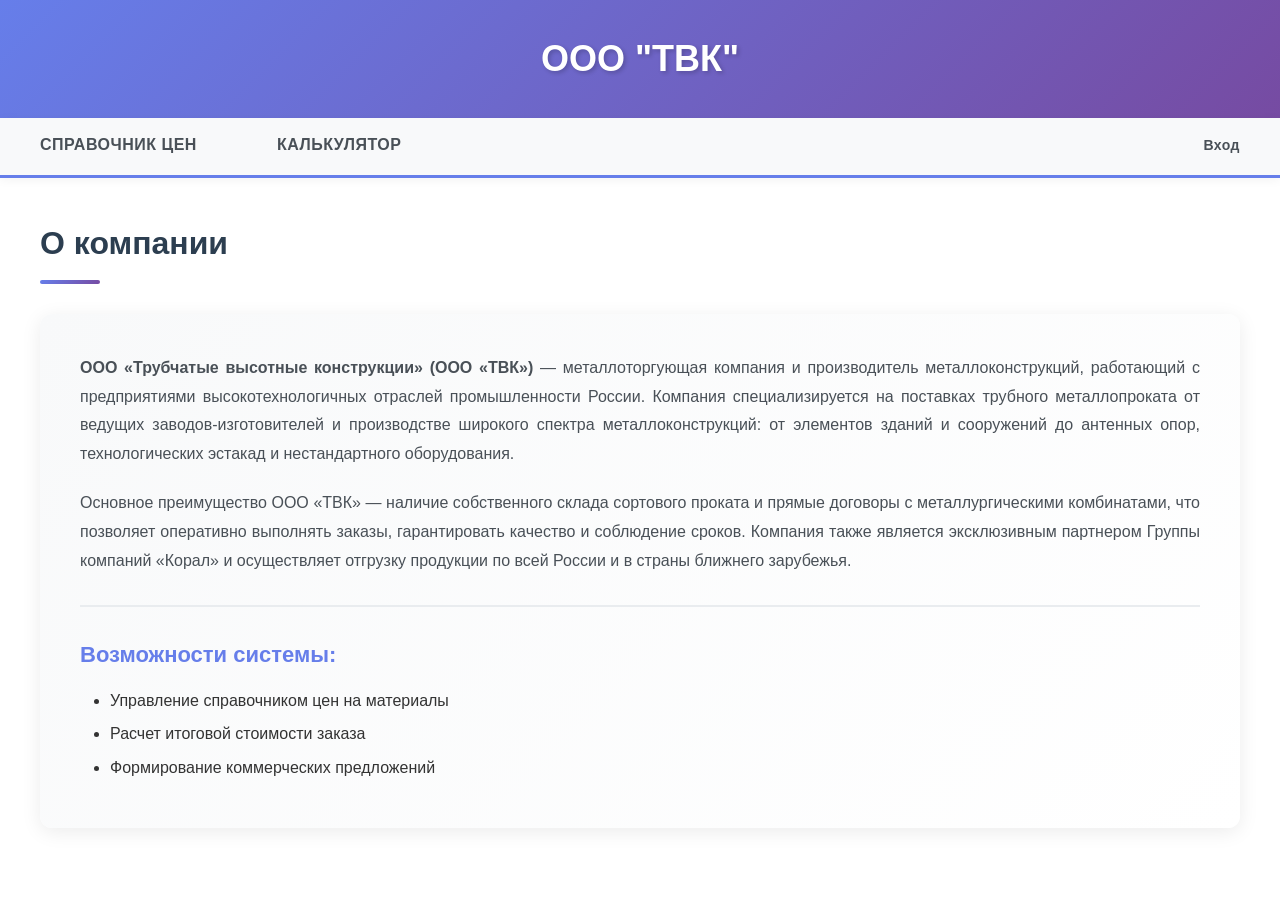
==== Diplom/MetalStructuresAPI/wwwroot/index.html @ 1ec0d2e4 "добавил диплом, тут не хвататет генерации документов в пдф и адимистративной части для роли админа" ====
<!DOCTYPE html>
<html lang="ru">
<head>
    <meta charset="UTF-8">
    <meta name="viewport" content="width=device-width, initial-scale=1.0">
    <title>ООО "ТВК"</title>
    <link rel="stylesheet" href="css/style.css">
</head>
<body>
    <div class="container">
        <header>
            <h1 class="company-title" onclick="window.location.href='index.html'">ООО "ТВК"</h1>
        </header>

        <nav class="navigation">
            <button class="nav-button" onclick="navigateToPage('price-list.html')">Справочник цен</button>
            <button class="nav-button" onclick="navigateToPage('calculator.html')">Калькулятор</button>
            <div class="nav-auth">
                <span id="userInfo" style="display: none;"></span>
                <button class="nav-button" id="loginBtn" onclick="window.location.href='login.html'">Вход</button>
                <button class="nav-button" id="profileBtn" style="display: none;" onclick="window.location.href='profile.html'">Профиль</button>
                <button class="nav-button" id="logoutBtn" style="display: none;" onclick="AuthManager.logout()">Выход</button>
            </div>
        </nav>

        <main class="main-content">
            <h2>О компании</h2>
            <div class="info-section">
                <p class="company-description">
                    <strong>ООО «Трубчатые высотные конструкции» (ООО «ТВК»)</strong> — металлоторгующая компания и производитель металлоконструкций, работающий с предприятиями высокотехнологичных отраслей промышленности России. Компания специализируется на поставках трубного металлопроката от ведущих заводов-изготовителей и производстве широкого спектра металлоконструкций: от элементов зданий и сооружений до антенных опор, технологических эстакад и нестандартного оборудования.
                </p>
                <p class="company-description">
                    Основное преимущество ООО «ТВК» — наличие собственного склада сортового проката и прямые договоры с металлургическими комбинатами, что позволяет оперативно выполнять заказы, гарантировать качество и соблюдение сроков. Компания также является эксклюзивным партнером Группы компаний «Корал» и осуществляет отгрузку продукции по всей России и в страны ближнего зарубежья.
                </p>
                <div class="features-section">
                    <h3>Возможности системы:</h3>
                    <ul>
                        <li>Управление справочником цен на материалы</li>
                        <li>Расчет итоговой стоимости заказа</li>
                        <li>Формирование коммерческих предложений</li>
                    </ul>
                </div>
            </div>
        </main>
    </div>

    <script src="js/api.js"></script>
    <script src="js/auth.js"></script>
    <script>
        // Update navigation based on auth status
        document.addEventListener('DOMContentLoaded', () => {
            updateNavigation();
        });

        function updateNavigation() {
            const isAuth = AuthManager.checkAuth();
            const user = AuthManager.getCurrentUser();
            
            if (isAuth && user) {
                document.getElementById('loginBtn').style.display = 'none';
                document.getElementById('profileBtn').style.display = 'inline-block';
                document.getElementById('logoutBtn').style.display = 'inline-block';
                document.getElementById('userInfo').style.display = 'inline-block';
                document.getElementById('userInfo').textContent = user.fullName || user.email;
            } else {
                document.getElementById('loginBtn').style.display = 'inline-block';
                document.getElementById('profileBtn').style.display = 'none';
                document.getElementById('logoutBtn').style.display = 'none';
                document.getElementById('userInfo').style.display = 'none';
            }
        }

        // Navigate to page with auth check
        function navigateToPage(page) {
            if (!AuthManager.checkAuth()) {
                window.location.href = 'login.html?redirect=' + encodeURIComponent(page);
            } else {
                window.location.href = page;
            }
        }
    </script>
</body>
</html>
---- Diplom/MetalStructuresAPI/wwwroot/css/style.css ----
* {
    margin: 0;
    padding: 0;
    box-sizing: border-box;
}

html, body {
    height: 100%;
    overflow: hidden;
}

body {
    font-family: 'Segoe UI', Tahoma, Geneva, Verdana, sans-serif;
    background: linear-gradient(135deg, #667eea 0%, #764ba2 100%);
    background-attachment: fixed;
    color: #333;
    line-height: 1.6;
    min-height: 100vh;
    margin: 0;
    padding: 0;
}

.container {
    width: 100%;
    max-width: 1400px;
    margin: 0 auto;
    padding: 0;
    background-color: #ffffff;
    min-height: 100vh;
    max-height: 100vh;
    box-shadow: 0 0 30px rgba(0, 0, 0, 0.1);
    display: flex;
    flex-direction: column;
    overflow: hidden;
}

header {
    text-align: center;
    margin-bottom: 0;
    padding: 30px 40px;
    background: linear-gradient(135deg, #667eea 0%, #764ba2 100%);
    color: white;
    box-shadow: 0 4px 15px rgba(0, 0, 0, 0.1);
}

.company-title {
    font-size: 36px;
    font-weight: 700;
    color: white;
    cursor: pointer;
    transition: transform 0.3s, text-shadow 0.3s;
    text-shadow: 2px 2px 4px rgba(0, 0, 0, 0.2);
}

.company-title:hover {
    transform: scale(1.05);
    text-shadow: 3px 3px 6px rgba(0, 0, 0, 0.3);
}

.navigation {
    display: flex;
    justify-content: center;
    gap: 0;
    margin-bottom: 0;
    padding: 0;
    background-color: #f8f9fa;
    border-bottom: 3px solid #667eea;
    box-shadow: 0 2px 10px rgba(0, 0, 0, 0.05);
}

.nav-button {
    padding: 18px 40px;
    background-color: transparent;
    border: none;
    border-bottom: 3px solid transparent;
    cursor: pointer;
    font-size: 16px;
    font-weight: 600;
    color: #495057;
    transition: all 0.3s ease;
    position: relative;
    text-transform: uppercase;
    letter-spacing: 0.5px;
}

.nav-button::before {
    content: '';
    position: absolute;
    bottom: -3px;
    left: 0;
    width: 0;
    height: 3px;
    background: linear-gradient(135deg, #667eea 0%, #764ba2 100%);
    transition: width 0.3s ease;
}

.nav-button:hover {
    background-color: rgba(102, 126, 234, 0.1);
    color: #667eea;
}

.nav-button:hover::before {
    width: 100%;
}

.nav-button.active {
    background-color: rgba(102, 126, 234, 0.15);
    color: #667eea;
    border-bottom-color: #667eea;
}

.nav-button.active::before {
    width: 100%;
}

.main-content {
    padding: 40px;
    overflow-y: auto;
    flex: 1;
}

.main-content h2 {
    margin-bottom: 30px;
    color: #2c3e50;
    font-size: 32px;
    font-weight: 700;
    position: relative;
    padding-bottom: 15px;
}

.main-content h2::after {
    content: '';
    position: absolute;
    bottom: 0;
    left: 0;
    width: 60px;
    height: 4px;
    background: linear-gradient(135deg, #667eea 0%, #764ba2 100%);
    border-radius: 2px;
}

.info-section {
    background: linear-gradient(135deg, #f8f9fa 0%, #ffffff 100%);
    padding: 40px;
    border-radius: 12px;
    border: none;
    box-shadow: 0 4px 20px rgba(0, 0, 0, 0.08);
}

.company-description {
    font-size: 16px;
    line-height: 1.8;
    margin-bottom: 20px;
    color: #495057;
    text-align: justify;
}

.features-section {
    margin-top: 30px;
    padding-top: 30px;
    border-top: 2px solid #e9ecef;
}

.features-section h3 {
    color: #667eea;
    font-size: 22px;
    margin-bottom: 15px;
    font-weight: 600;
}

.start-info {
    margin-top: 25px;
    padding: 15px;
    background-color: #e7f3ff;
    border-left: 4px solid #667eea;
    border-radius: 4px;
    color: #495057;
    font-weight: 500;
}

.info-section ul {
    margin-left: 30px;
    margin-top: 10px;
}

.info-section li {
    margin-bottom: 8px;
}

/* Form styles */
.form-section {
    background: linear-gradient(135deg, #f8f9fa 0%, #ffffff 100%);
    padding: 30px;
    border-radius: 12px;
    margin-bottom: 30px;
    border: none;
    box-shadow: 0 4px 20px rgba(0, 0, 0, 0.08);
}

.form-group {
    margin-bottom: 15px;
}

.form-group label {
    display: block;
    margin-bottom: 5px;
    font-weight: bold;
    color: #2c3e50;
}

.form-group input,
.form-group select {
    width: 100%;
    padding: 12px 15px;
    border: 2px solid #e0e0e0;
    border-radius: 8px;
    font-size: 14px;
    transition: all 0.3s ease;
    background-color: white;
}

.form-group input:focus,
.form-group select:focus {
    outline: none;
    border-color: #667eea;
    box-shadow: 0 0 0 3px rgba(102, 126, 234, 0.1);
}

.form-group select {
    cursor: pointer;
    appearance: none;
    background-image: url("data:image/svg+xml,%3Csvg xmlns='http://www.w3.org/2000/svg' width='12' height='12' viewBox='0 0 12 12'%3E%3Cpath fill='%23667eea' d='M6 9L1 4h10z'/%3E%3C/svg%3E");
    background-repeat: no-repeat;
    background-position: right 15px center;
    padding-right: 40px;
}

.form-group select:focus {
    background-image: url("data:image/svg+xml,%3Csvg xmlns='http://www.w3.org/2000/svg' width='12' height='12' viewBox='0 0 12 12'%3E%3Cpath fill='%23667eea' d='M6 9L1 4h10z'/%3E%3C/svg%3E");
}

.form-group > div {
    display: flex;
    gap: 10px;
    align-items: center;
}

/* Combobox styles */
.combobox-wrapper {
    position: relative;
    width: 100%;
}

.combobox-wrapper input {
    width: 100%;
    padding-right: 40px;
}

/* Hide default datalist arrow */
.combobox-wrapper input::-webkit-calendar-picker-indicator {
    display: none;
    -webkit-appearance: none;
}

.combobox-wrapper input::-webkit-list-button {
    display: none;
    -webkit-appearance: none;
}

.combobox-wrapper input[list]::-webkit-calendar-picker-indicator {
    display: none !important;
    opacity: 0;
    pointer-events: none;
}

.combobox-toggle {
    position: absolute;
    right: 8px;
    top: 50%;
    transform: translateY(-50%);
    background: none;
    border: none;
    cursor: pointer;
    color: #667eea;
    font-size: 12px;
    padding: 5px 8px;
    z-index: 2;
    transition: color 0.3s;
}

.combobox-toggle:hover {
    color: #764ba2;
}

.combobox-dropdown {
    position: absolute;
    top: 100%;
    left: 0;
    right: 0;
    background: white;
    border: 2px solid #e0e0e0;
    border-top: none;
    border-radius: 0 0 8px 8px;
    max-height: 200px;
    overflow-y: auto;
    z-index: 1000;
    display: none;
    box-shadow: 0 4px 12px rgba(0, 0, 0, 0.1);
}

.combobox-dropdown.show {
    display: block;
}

.combobox-dropdown-item {
    padding: 10px 15px;
    cursor: pointer;
    transition: background-color 0.2s;
    border-bottom: 1px solid #f0f0f0;
}

.combobox-dropdown-item:last-child {
    border-bottom: none;
}

.combobox-dropdown-item:hover {
    background-color: #f8f9fa;
}

.combobox-dropdown-item.selected {
    background-color: #e7f3ff;
    color: #667eea;
    font-weight: 600;
}

/* Modal styles */
.modal-overlay {
    position: fixed;
    top: 0;
    left: 0;
    right: 0;
    bottom: 0;
    background: rgba(0, 0, 0, 0.5);
    display: none;
    justify-content: center;
    align-items: center;
    z-index: 10000;
    backdrop-filter: blur(2px);
    cursor: pointer;
}

.modal-overlay .modal {
    cursor: default;
}

.modal-overlay.show {
    display: flex;
}

.modal {
    background: white;
    border-radius: 12px;
    padding: 30px;
    max-width: 500px;
    width: 90%;
    box-shadow: 0 10px 40px rgba(0, 0, 0, 0.2);
    animation: modalSlideIn 0.3s ease;
}

@keyframes modalSlideIn {
    from {
        opacity: 0;
        transform: translateY(-20px);
    }
    to {
        opacity: 1;
        transform: translateY(0);
    }
}

.modal-title {
    font-size: 20px;
    font-weight: 700;
    color: #2c3e50;
    margin-bottom: 15px;
}

.modal-message {
    font-size: 16px;
    color: #495057;
    margin-bottom: 25px;
    line-height: 1.6;
}

.modal-buttons {
    display: flex;
    gap: 10px;
    justify-content: flex-end;
}

.modal-btn {
    padding: 10px 24px;
    border: none;
    border-radius: 8px;
    cursor: pointer;
    font-size: 14px;
    font-weight: 600;
    transition: all 0.3s ease;
}

.modal-btn-primary {
    background: linear-gradient(135deg, #667eea 0%, #764ba2 100%);
    color: white;
    box-shadow: 0 4px 15px rgba(102, 126, 234, 0.3);
}

.modal-btn-primary:hover {
    transform: translateY(-2px);
    box-shadow: 0 6px 20px rgba(102, 126, 234, 0.4);
}

.modal-btn-secondary {
    background: #f8f9fa;
    color: #495057;
    border: 2px solid #e0e0e0;
}

.modal-btn-secondary:hover {
    background: #e9ecef;
    border-color: #ced4da;
}

.modal-success {
    border-left: 4px solid #4caf50;
}

.modal-error {
    border-left: 4px solid #e74c3c;
}

.modal-warning {
    border-left: 4px solid #f39c12;
}

.form-buttons {
    display: flex;
    gap: 10px;
    justify-content: flex-end;
    margin-top: 20px;
}

/* Button styles */
.btn {
    padding: 12px 24px;
    border: none;
    border-radius: 8px;
    cursor: pointer;
    font-size: 14px;
    font-weight: 600;
    transition: all 0.3s ease;
}

.btn-primary {
    background: linear-gradient(135deg, #667eea 0%, #764ba2 100%);
    color: white;
    box-shadow: 0 4px 15px rgba(102, 126, 234, 0.3);
}

.btn-primary:hover {
    transform: translateY(-2px);
    box-shadow: 0 6px 20px rgba(102, 126, 234, 0.4);
}

.btn-secondary {
    background-color: #95a5a6;
    color: white;
}

.btn-secondary:hover {
    background-color: #7f8c8d;
}

.btn-danger {
    background-color: #e74c3c;
    color: white;
    padding: 5px 10px;
    font-size: 12px;
}

.btn-danger:hover {
    background-color: #c0392b;
}

.btn-edit {
    background-color: #f39c12;
    color: white;
    padding: 5px 10px;
    font-size: 12px;
    margin-right: 5px;
}

.btn-edit:hover {
    background-color: #e67e22;
}

.btn-small {
    padding: 6px 12px;
    font-size: 12px;
}

/* Calculation details (expandable) */
.calc-details-row td {
    padding: 0;
    vertical-align: top;
    border-bottom: 1px solid #e0e0e0;
}

.calc-details-cell {
    background-color: #f8f9fa;
    padding: 15px 20px !important;
}

.calc-details-inner {
    margin-left: 20px;
}

.calc-items-table {
    width: 100%;
    font-size: 13px;
}

.calc-items-table thead {
    background: #e9ecef;
    color: #495057;
}

.calc-items-table th,
.calc-items-table td {
    padding: 8px 10px;
}

.modal-form .form-group {
    margin-bottom: 12px;
}

.modal-form .form-group label {
    display: block;
    margin-bottom: 4px;
    font-weight: 500;
}

.modal-form .form-group input,
.modal-form .form-group textarea {
    width: 100%;
    padding: 8px 12px;
    border: 1px solid #ddd;
    border-radius: 6px;
}

/* Table styles */
.table-section {
    margin-top: 30px;
}

table {
    width: 100%;
    border-collapse: collapse;
    background-color: white;
    border: 1px solid #e0e0e0;
}

table thead {
    background: linear-gradient(135deg, #667eea 0%, #764ba2 100%);
    color: white;
}

table th,
table td {
    padding: 12px;
    text-align: left;
    border-bottom: 1px solid #e0e0e0;
}

table tbody tr:hover {
    background-color: #f5f5f5;
}

table tbody tr:last-child td {
    border-bottom: none;
}

/* Search section */
.search-section {
    display: flex;
    gap: 15px;
    align-items: flex-end;
    margin-bottom: 20px;
    padding: 25px;
    background: linear-gradient(135deg, #f8f9fa 0%, #ffffff 100%);
    border-radius: 12px;
    border: none;
    box-shadow: 0 4px 20px rgba(0, 0, 0, 0.08);
}

.search-section label {
    font-weight: bold;
    color: #2c3e50;
}

.search-section input {
    flex: 1;
    padding: 12px 15px;
    border: 2px solid #e0e0e0;
    border-radius: 8px;
    font-size: 14px;
    transition: all 0.3s ease;
}

.search-section input:focus {
    outline: none;
    border-color: #667eea;
    box-shadow: 0 0 0 3px rgba(102, 126, 234, 0.1);
}

.search-results {
    margin-bottom: 20px;
    padding: 20px;
    background: linear-gradient(135deg, #f8f9fa 0%, #ffffff 100%);
    border-radius: 12px;
    border: none;
    box-shadow: 0 4px 20px rgba(0, 0, 0, 0.08);
}

.search-results h3 {
    margin-bottom: 10px;
    color: #2c3e50;
}

.search-result-item {
    padding: 10px;
    margin-bottom: 5px;
    background-color: white;
    border: 1px solid #bdc3c7;
    border-radius: 4px;
    cursor: pointer;
    transition: background-color 0.3s;
}

.search-result-item:hover {
    background-color: #e8f4f8;
}

.search-result-item p {
    margin: 5px 0;
}

/* Quantity controls */
.quantity-controls {
    display: flex;
    align-items: center;
    gap: 10px;
}

.quantity-btn {
    width: 30px;
    height: 30px;
    border: 1px solid #bdc3c7;
    background-color: white;
    cursor: pointer;
    border-radius: 4px;
    font-size: 18px;
    display: flex;
    align-items: center;
    justify-content: center;
}

.quantity-btn:hover {
    background-color: #3498db;
    color: white;
    border-color: #3498db;
}

.quantity-input {
    width: 60px;
    text-align: center;
    padding: 5px;
    border: 1px solid #bdc3c7;
    border-radius: 4px;
}

/* Total section */
.total-section {
    margin-top: 20px;
    padding: 25px;
    background: linear-gradient(135deg, #e8f5e9 0%, #c8e6c9 100%);
    border-radius: 12px;
    border: 2px solid #4caf50;
    box-shadow: 0 4px 15px rgba(76, 175, 80, 0.2);
}

.total-cost {
    font-size: 20px;
    font-weight: bold;
    color: #2c3e50;
}

.total-cost span {
    color: #27ae60;
    font-size: 24px;
}

/* Action buttons in table */
.action-buttons {
    display: flex;
    gap: 5px;
}

/* Empty state */
.empty-state {
    text-align: center;
    padding: 40px;
    color: #7f8c8d;
}

.empty-state p {
    font-size: 16px;
}

/* Auth pages styles */
.auth-content {
    display: flex;
    justify-content: center;
    align-items: center;
    min-height: calc(100vh - 200px);
}

.auth-container {
    background: linear-gradient(135deg, #f8f9fa 0%, #ffffff 100%);
    padding: 40px;
    border-radius: 12px;
    box-shadow: 0 4px 20px rgba(0, 0, 0, 0.08);
    width: 100%;
    max-width: 500px;
}

.auth-container h2 {
    text-align: center;
    margin-bottom: 30px;
    color: #2c3e50;
}

.auth-links {
    margin-top: 20px;
    text-align: center;
}

.auth-links p {
    margin: 10px 0;
    color: #495057;
}

.auth-links a {
    color: #667eea;
    text-decoration: none;
    font-weight: 600;
    transition: color 0.3s;
}

.auth-links a:hover {
    color: #764ba2;
    text-decoration: underline;
}

/* Profile page styles */
.profile-section {
    background: linear-gradient(135deg, #f8f9fa 0%, #ffffff 100%);
    padding: 30px;
    border-radius: 12px;
    margin-bottom: 30px;
    border: none;
    box-shadow: 0 4px 20px rgba(0, 0, 0, 0.08);
}

.profile-section h3 {
    color: #667eea;
    font-size: 22px;
    margin-bottom: 20px;
    font-weight: 600;
    padding-bottom: 10px;
    border-bottom: 2px solid #e9ecef;
}

.form-group small {
    display: block;
    margin-top: 5px;
    color: #6c757d;
    font-size: 12px;
}

.form-group input[readonly],
.form-group input[disabled] {
    background-color: #f8f9fa;
    cursor: not-allowed;
    opacity: 0.7;
}

/* Navigation auth buttons */
.nav-auth {
    display: flex;
    align-items: center;
    gap: 10px;
    margin-left: auto;
    padding-right: 20px;
}

.nav-auth span {
    color: #495057;
    font-weight: 500;
    padding: 0 10px;
}

.nav-auth .nav-button {
    padding: 12px 20px;
    font-size: 14px;
    text-transform: none;
}
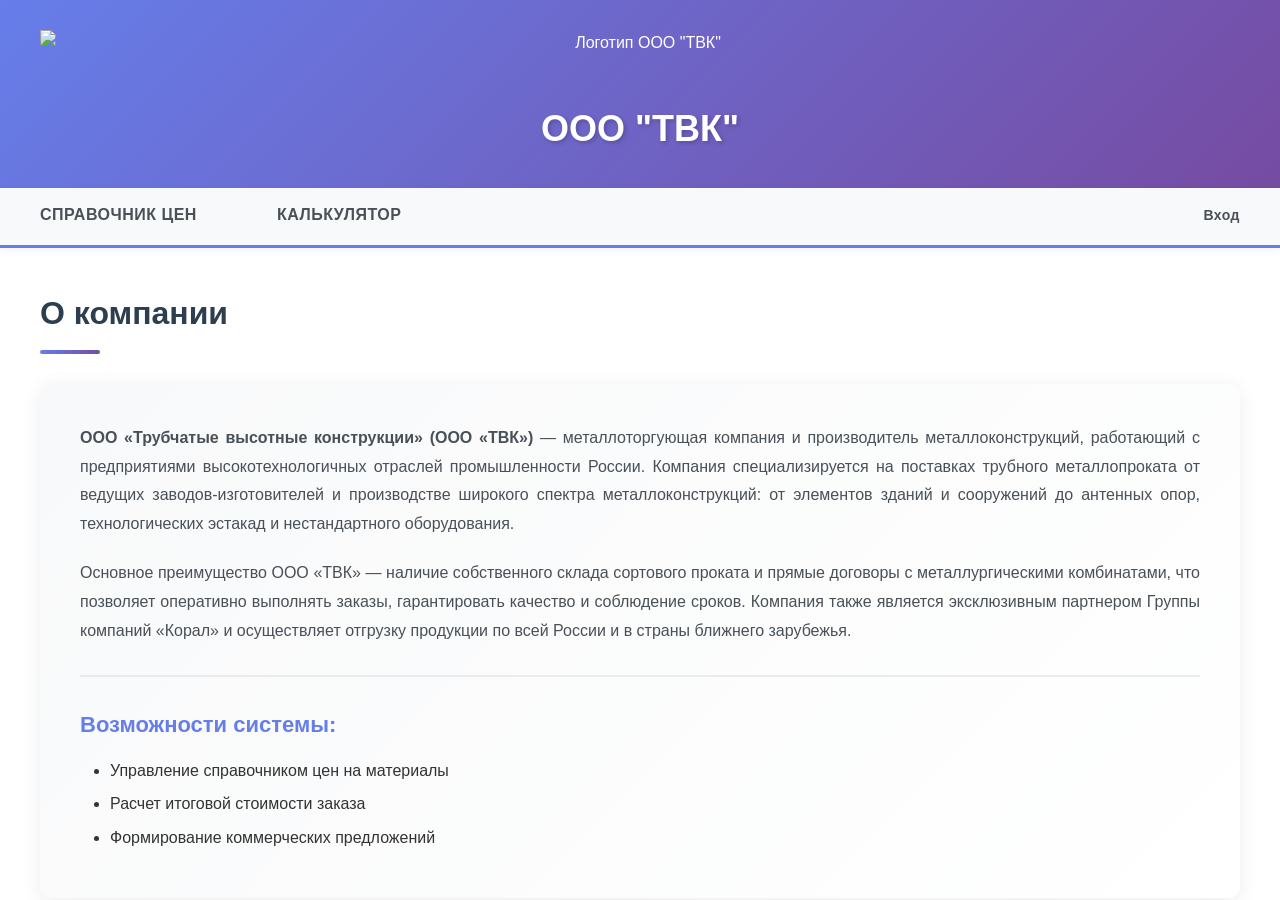
==== commit 6c9816a7: "добавил логотип компании на все вкладки в само коммерческое предложение тоже" ====
--- a/Diplom/MetalStructuresAPI/wwwroot/index.html
+++ b/Diplom/MetalStructuresAPI/wwwroot/index.html
@@ -4,11 +4,13 @@
     <meta charset="UTF-8">
     <meta name="viewport" content="width=device-width, initial-scale=1.0">
     <title>ООО "ТВК"</title>
+    <link rel="icon" type="image/png" href="/images/logo.png">
     <link rel="stylesheet" href="css/style.css">
 </head>
 <body>
     <div class="container">
         <header>
+            <img src="/images/logo.png" alt='Логотип ООО "ТВК"' class="company-logo">
             <h1 class="company-title" onclick="window.location.href='index.html'">ООО "ТВК"</h1>
         </header>
 
--- a/Diplom/MetalStructuresAPI/wwwroot/css/style.css
+++ b/Diplom/MetalStructuresAPI/wwwroot/css/style.css
@@ -41,6 +41,12 @@
     background: linear-gradient(135deg, #667eea 0%, #764ba2 100%);
     color: white;
     box-shadow: 0 4px 15px rgba(0, 0, 0, 0.1);
+}
+
+.company-logo {
+    display: block;
+    margin: 0 auto 10px;
+    height: 60px;
 }
 
 .company-title {
